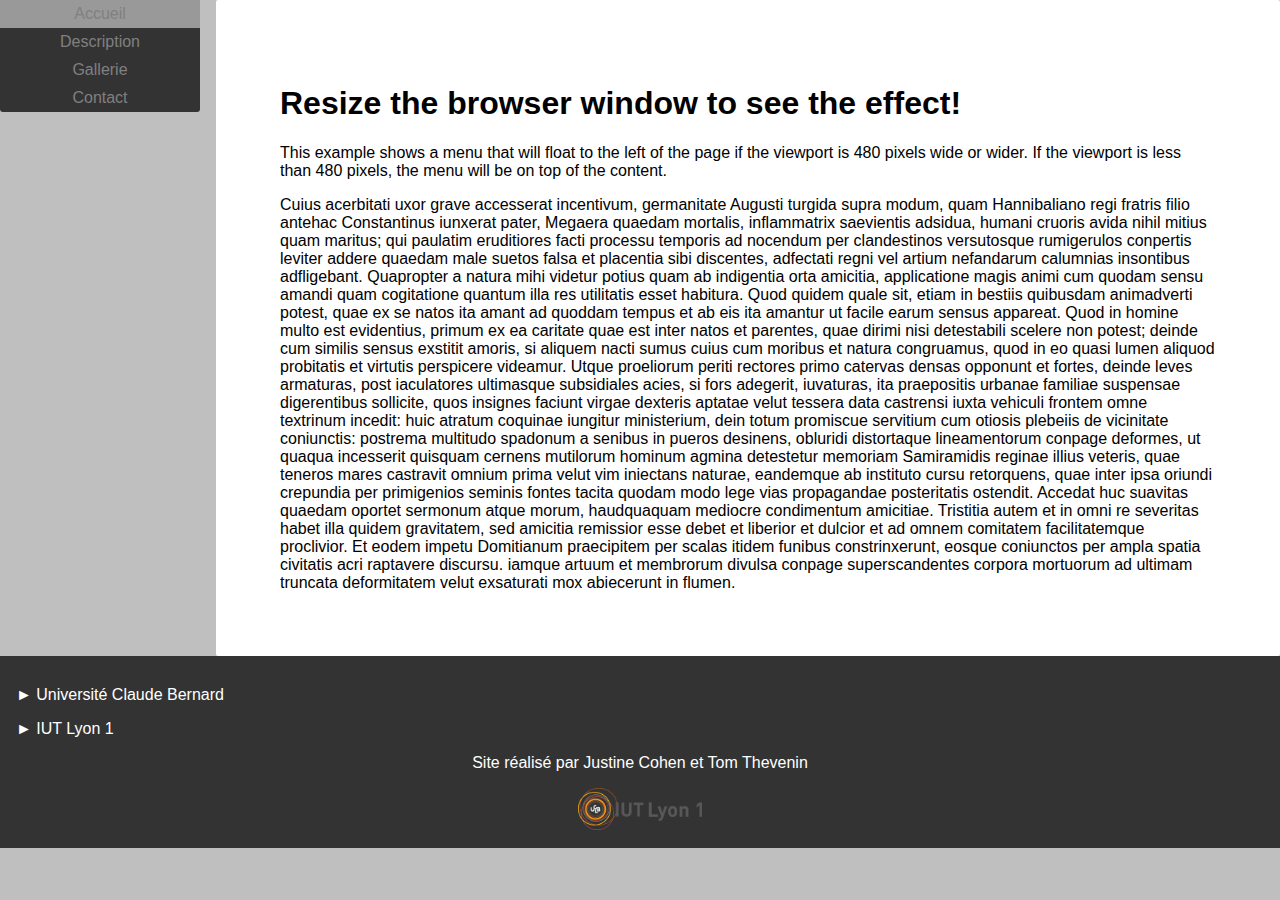
==== index.html @ ea333e67 "Ajout du footer et des ressources" ====
<!DOCTYPE html>
<html>
<head>
	<meta charset="utf-8">
	<link rel="stylesheet" type="text/css" href="./CSS/desktop.css">
<style>

</style>
</head>
<body>

<div class="wrapper">
  <nav id="leftsidebar">
    <ul id="menulist">
      <li class="menuitem">Accueil</li>
      <li class="menuitem">Description</li>
      <li class="menuitem">Gallerie</li>
      <li class="menuitem">Contact</li>
   </ul>
  </nav>

  <div id="main">
    <h1>Resize the browser window to see the effect!</h1>
    <p>This example shows a menu that will float to the left of the page if the viewport is 480 pixels wide or wider. If the viewport is less than 480 pixels, the menu will be on top of the content.</p>
  

Cuius acerbitati uxor grave accesserat incentivum, germanitate Augusti turgida supra modum, quam Hannibaliano regi fratris filio antehac Constantinus iunxerat pater, Megaera quaedam mortalis, inflammatrix saevientis adsidua, humani cruoris avida nihil mitius quam maritus; qui paulatim eruditiores facti processu temporis ad nocendum per clandestinos versutosque rumigerulos conpertis leviter addere quaedam male suetos falsa et placentia sibi discentes, adfectati regni vel artium nefandarum calumnias insontibus adfligebant.

Quapropter a natura mihi videtur potius quam ab indigentia orta amicitia, applicatione magis animi cum quodam sensu amandi quam cogitatione quantum illa res utilitatis esset habitura. Quod quidem quale sit, etiam in bestiis quibusdam animadverti potest, quae ex se natos ita amant ad quoddam tempus et ab eis ita amantur ut facile earum sensus appareat. Quod in homine multo est evidentius, primum ex ea caritate quae est inter natos et parentes, quae dirimi nisi detestabili scelere non potest; deinde cum similis sensus exstitit amoris, si aliquem nacti sumus cuius cum moribus et natura congruamus, quod in eo quasi lumen aliquod probitatis et virtutis perspicere videamur.

Utque proeliorum periti rectores primo catervas densas opponunt et fortes, deinde leves armaturas, post iaculatores ultimasque subsidiales acies, si fors adegerit, iuvaturas, ita praepositis urbanae familiae suspensae digerentibus sollicite, quos insignes faciunt virgae dexteris aptatae velut tessera data castrensi iuxta vehiculi frontem omne textrinum incedit: huic atratum coquinae iungitur ministerium, dein totum promiscue servitium cum otiosis plebeiis de vicinitate coniunctis: postrema multitudo spadonum a senibus in pueros desinens, obluridi distortaque lineamentorum conpage deformes, ut quaqua incesserit quisquam cernens mutilorum hominum agmina detestetur memoriam Samiramidis reginae illius veteris, quae teneros mares castravit omnium prima velut vim iniectans naturae, eandemque ab instituto cursu retorquens, quae inter ipsa oriundi crepundia per primigenios seminis fontes tacita quodam modo lege vias propagandae posteritatis ostendit.

Accedat huc suavitas quaedam oportet sermonum atque morum, haudquaquam mediocre condimentum amicitiae. Tristitia autem et in omni re severitas habet illa quidem gravitatem, sed amicitia remissior esse debet et liberior et dulcior et ad omnem comitatem facilitatemque proclivior.

Et eodem impetu Domitianum praecipitem per scalas itidem funibus constrinxerunt, eosque coniunctos per ampla spatia civitatis acri raptavere discursu. iamque artuum et membrorum divulsa conpage superscandentes corpora mortuorum ad ultimam truncata deformitatem velut exsaturati mox abiecerunt in flumen.
</div>
</div>



<footer class="footer">

  
       <p>   <a class="textFooter" href="http://www.univ-lyon1.fr/"> ► Université Claude Bernard </a>  </p>

       <p>  <a class="textFooter" href="http://iut.univ-lyon1.fr/"> ► IUT Lyon 1 </a>  </p>
    

   
     <p class="center">Site réalisé par Justine Cohen et Tom Thevenin</p>

     <img class="imageFooter" alt="Logo iut couleur" src="./ressources/logo/logo_iut_couleur.png" />

  </footer>




</body>
</html>
---- CSS/desktop.css ----
.wrapper
{
	overflow: auto;
}

body
{
	background-color:#bfbfbf;
	margin:0;
	font-family: Arial, Helvetica, sans-serif; 
	font-size: 100%;
}

#wrapper{
	display:flex;
}
#main {
	margin-left: 216px;
	background-color:white;
	border-radius:2px;
	padding:5%;
	
}

#leftsidebar {
    float: center;
	width: 200px; 
    position: fixed;
    background-color: #333333;
	border-radius:3px;
	color:grey
}



#menulist {
    margin: 0;
    padding: 0;
}

.menuitem {
    
    list-style-type: none;
    padding: 5px;
	text-align:center;
}

.menuitem:hover
{
	background-color:#999999;
}



@media screen and (max-width: 480px) {
	.menuitem{display:inline;}
	#leftsidebar{width:100%; border-radius:0; }
	#menulist{ display:flex; justify-content:center; }
	.menuitem{padding: 5px 15px;}
	#main{margin-left:0;}
}









.footer
{
	display: block;
    background-color:#333333;
	color:white;
    
    padding: 14px 16px;
    text-decoration: none;
    

}

.textFooter
{
	text-decoration: none;
	color:white;
	text-align:right;
}

.imageFooter
{
	text-align:center;
	width:10%;
    padding-left: 45%;
}

.center
{
	text-align:center;
}
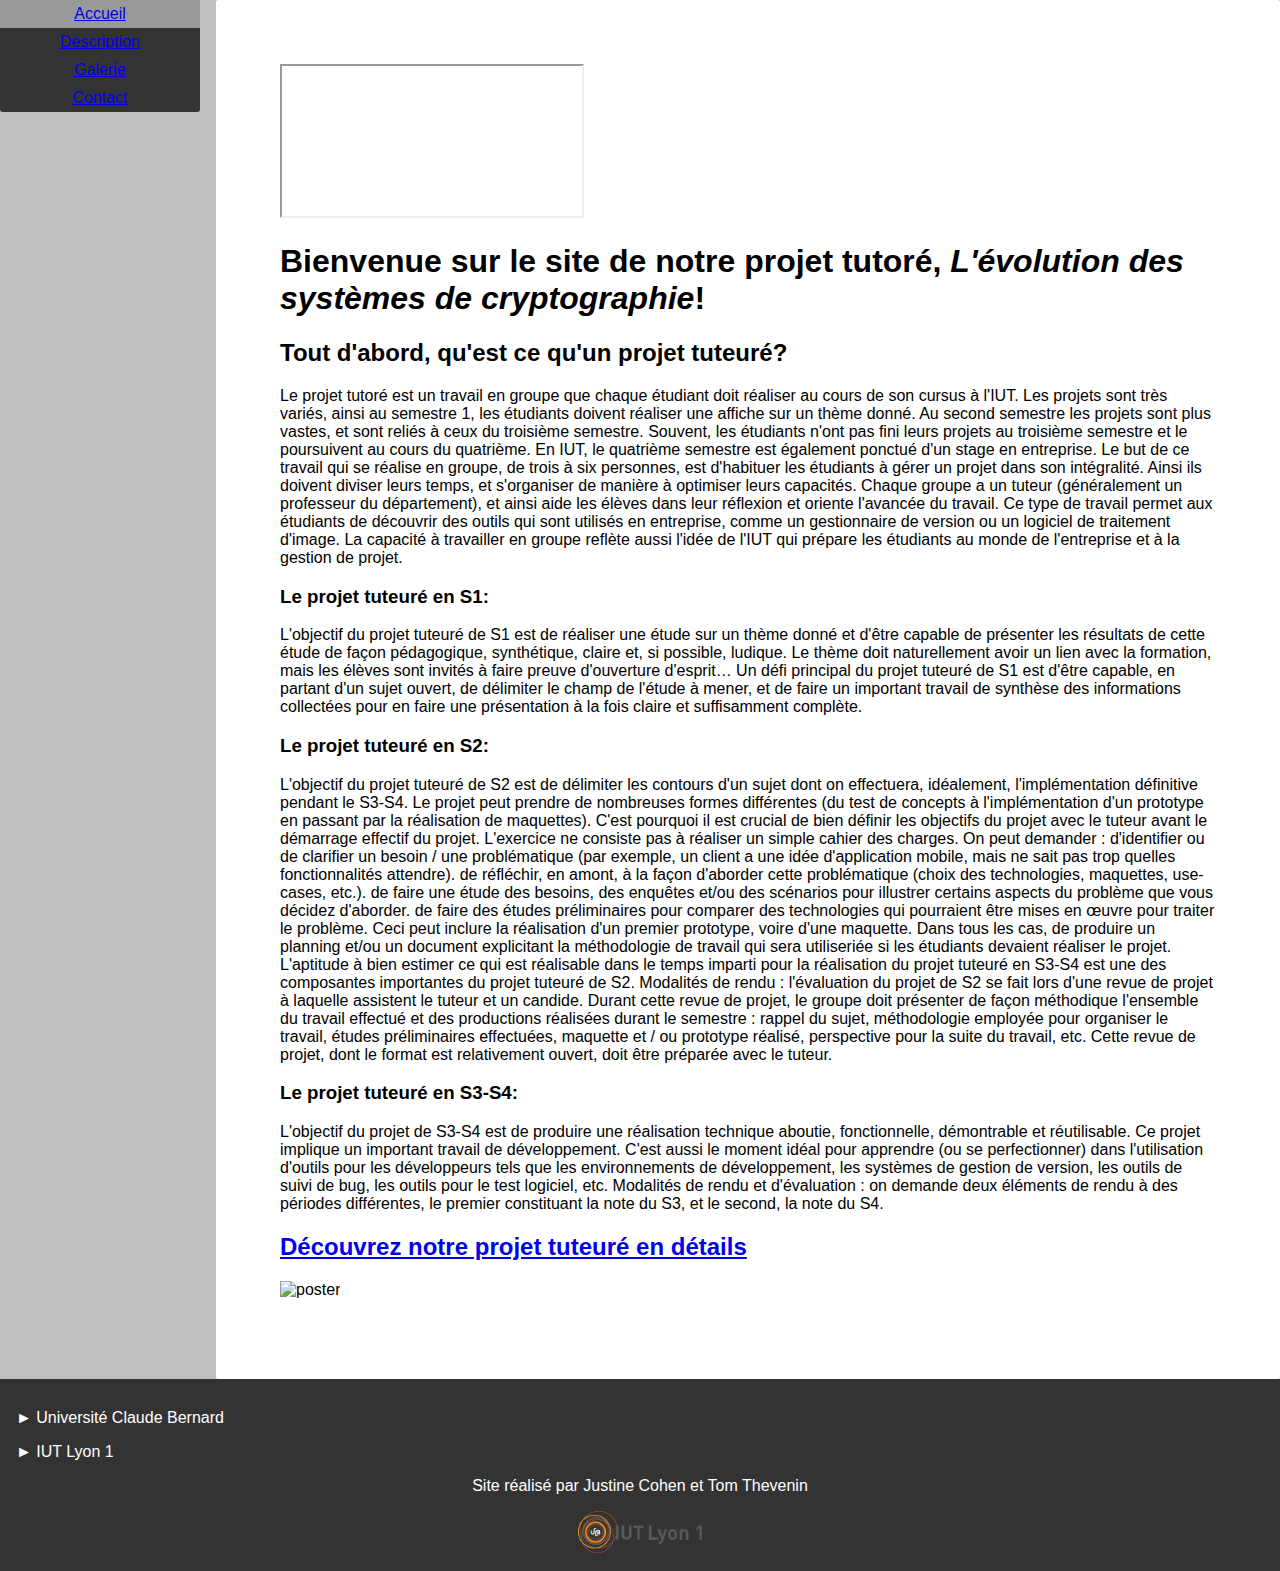
==== commit 8056fab4: "Add files via upload" ====
--- a/index.html
+++ b/index.html
@@ -1,38 +1,51 @@
 <!DOCTYPE html>
-<html>
+<html lang="fr" >
 <head>
 	<meta charset="utf-8">
 	<link rel="stylesheet" type="text/css" href="./CSS/desktop.css">
+  <link rel="stylesheet" media="screen and (max-width: 1024px)" href="./CSS/RD.css" />
 <style>
-
 </style>
+<title>Accueil-Projet tutoré</title>
 </head>
 <body>
 
 <div class="wrapper">
   <nav id="leftsidebar">
     <ul id="menulist">
-      <li class="menuitem">Accueil</li>
-      <li class="menuitem">Description</li>
-      <li class="menuitem">Gallerie</li>
-      <li class="menuitem">Contact</li>
+      <li class="menuitem"><a href="index.html">Accueil</a></li>
+      <li class="menuitem"><a href="./html/description.html">Description</a></li>
+      <li class="menuitem"><a href="./html/galerie.html">Galerie</a></li>
+      <li class="menuitem"><a href="./html/contact.html">Contact</a></li>
    </ul>
   </nav>
 
   <div id="main">
-    <h1>Resize the browser window to see the effect!</h1>
-    <p>This example shows a menu that will float to the left of the page if the viewport is 480 pixels wide or wider. If the viewport is less than 480 pixels, the menu will be on top of the content.</p>
-  
 
-Cuius acerbitati uxor grave accesserat incentivum, germanitate Augusti turgida supra modum, quam Hannibaliano regi fratris filio antehac Constantinus iunxerat pater, Megaera quaedam mortalis, inflammatrix saevientis adsidua, humani cruoris avida nihil mitius quam maritus; qui paulatim eruditiores facti processu temporis ad nocendum per clandestinos versutosque rumigerulos conpertis leviter addere quaedam male suetos falsa et placentia sibi discentes, adfectati regni vel artium nefandarum calumnias insontibus adfligebant.
+  <div class="video"><iframe src="https://www.youtube.com/embed/CLe-5CpvUIE" allowfullscreen="" ></iframe></div>
+    <h1>Bienvenue sur le site de notre projet tutoré, <em> L'évolution des systèmes de cryptographie</em>!</h1>
+    <h2>Tout d'abord, qu'est ce qu'un projet tuteuré?</h2>
+    <p>Le projet tutoré est un travail en groupe que chaque étudiant doit réaliser au cours de son cursus à l'IUT.
 
-Quapropter a natura mihi videtur potius quam ab indigentia orta amicitia, applicatione magis animi cum quodam sensu amandi quam cogitatione quantum illa res utilitatis esset habitura. Quod quidem quale sit, etiam in bestiis quibusdam animadverti potest, quae ex se natos ita amant ad quoddam tempus et ab eis ita amantur ut facile earum sensus appareat. Quod in homine multo est evidentius, primum ex ea caritate quae est inter natos et parentes, quae dirimi nisi detestabili scelere non potest; deinde cum similis sensus exstitit amoris, si aliquem nacti sumus cuius cum moribus et natura congruamus, quod in eo quasi lumen aliquod probitatis et virtutis perspicere videamur.
+Les projets sont très variés, ainsi au semestre 1, les étudiants doivent réaliser une affiche sur un thème donné. Au second semestre les projets sont plus vastes, et sont reliés à ceux du troisième semestre. Souvent, les étudiants n'ont pas fini leurs projets au troisième semestre et le poursuivent au cours du quatrième. En IUT, le quatrième semestre est également ponctué d'un stage en entreprise.
 
-Utque proeliorum periti rectores primo catervas densas opponunt et fortes, deinde leves armaturas, post iaculatores ultimasque subsidiales acies, si fors adegerit, iuvaturas, ita praepositis urbanae familiae suspensae digerentibus sollicite, quos insignes faciunt virgae dexteris aptatae velut tessera data castrensi iuxta vehiculi frontem omne textrinum incedit: huic atratum coquinae iungitur ministerium, dein totum promiscue servitium cum otiosis plebeiis de vicinitate coniunctis: postrema multitudo spadonum a senibus in pueros desinens, obluridi distortaque lineamentorum conpage deformes, ut quaqua incesserit quisquam cernens mutilorum hominum agmina detestetur memoriam Samiramidis reginae illius veteris, quae teneros mares castravit omnium prima velut vim iniectans naturae, eandemque ab instituto cursu retorquens, quae inter ipsa oriundi crepundia per primigenios seminis fontes tacita quodam modo lege vias propagandae posteritatis ostendit.
+Le but de ce travail qui se réalise en groupe, de trois à six personnes, est d'habituer les étudiants à gérer un projet dans son intégralité. Ainsi ils doivent diviser leurs temps, et s'organiser de manière à optimiser leurs capacités. Chaque groupe a un tuteur (généralement un professeur du département), et ainsi aide les élèves dans leur réflexion et oriente l'avancée du travail. Ce type de travail permet aux étudiants de découvrir des outils qui sont utilisés en entreprise, comme un gestionnaire de version ou un logiciel de traitement d'image. La capacité à travailler en groupe reflète aussi l'idée de l'IUT qui prépare les étudiants au monde de l'entreprise et à la gestion de projet.
 
-Accedat huc suavitas quaedam oportet sermonum atque morum, haudquaquam mediocre condimentum amicitiae. Tristitia autem et in omni re severitas habet illa quidem gravitatem, sed amicitia remissior esse debet et liberior et dulcior et ad omnem comitatem facilitatemque proclivior.
+<h3>Le projet tuteuré en S1:</h3>
 
-Et eodem impetu Domitianum praecipitem per scalas itidem funibus constrinxerunt, eosque coniunctos per ampla spatia civitatis acri raptavere discursu. iamque artuum et membrorum divulsa conpage superscandentes corpora mortuorum ad ultimam truncata deformitatem velut exsaturati mox abiecerunt in flumen.
+L'objectif du projet tuteuré de S1 est de réaliser une étude sur un thème donné et d'être capable de présenter les résultats de cette étude de façon pédagogique, synthétique, claire et, si possible, ludique. Le thème doit naturellement avoir un lien avec la formation, mais les élèves sont invités à faire preuve d'ouverture d'esprit… Un défi principal du projet tuteuré de S1 est d'être capable, en partant d'un sujet ouvert, de délimiter le champ de l'étude à mener, et de faire un important travail de synthèse des informations collectées pour en faire une présentation à la fois claire et suffisamment complète.
+
+<h3>Le projet tuteuré en S2:</h3>
+
+L'objectif du projet tuteuré de S2 est de délimiter les contours d'un sujet dont on effectuera, idéalement, l'implémentation définitive pendant le S3-S4. Le projet peut prendre de nombreuses formes différentes (du test de concepts à l'implémentation d'un prototype en passant par la réalisation de maquettes). C'est pourquoi il est crucial de bien définir les objectifs du projet avec le tuteur avant le démarrage effectif du projet. L'exercice ne consiste pas à réaliser un simple cahier des charges. On peut demander : d'identifier ou de clarifier un besoin / une problématique (par exemple, un client a une idée d'application mobile, mais ne sait pas trop quelles fonctionnalités attendre). de réfléchir, en amont, à la façon d'aborder cette problématique (choix des technologies, maquettes, use-cases, etc.). de faire une étude des besoins, des enquêtes et/ou des scénarios pour illustrer certains aspects du problème que vous décidez d'aborder. de faire des études préliminaires pour comparer des technologies qui pourraient être mises en œuvre pour traiter le problème. Ceci peut inclure la réalisation d'un premier prototype, voire d'une maquette. Dans tous les cas, de produire un planning et/ou un document explicitant la méthodologie de travail qui sera utiliseriée si les étudiants devaient réaliser le projet. L'aptitude à bien estimer ce qui est réalisable dans le temps imparti pour la réalisation du projet tuteuré en S3-S4 est une des composantes importantes du projet tuteuré de S2. Modalités de rendu : l'évaluation du projet de S2 se fait lors d'une revue de projet à laquelle assistent le tuteur et un candide. Durant cette revue de projet, le groupe doit présenter de façon méthodique l'ensemble du travail effectué et des productions réalisées durant le semestre : rappel du sujet, méthodologie employée pour organiser le travail, études préliminaires effectuées, maquette et / ou prototype réalisé, perspective pour la suite du travail, etc. Cette revue de projet, dont le format est relativement ouvert, doit être préparée avec le tuteur.
+
+<h3>Le projet tuteuré en S3-S4:</h3> 
+
+L'objectif du projet de S3-S4 est de produire une réalisation technique aboutie, fonctionnelle, démontrable et réutilisable. Ce projet implique un important travail de développement. C'est aussi le moment idéal pour apprendre (ou se perfectionner) dans l'utilisation d'outils pour les développeurs tels que les environnements de développement, les systèmes de gestion de version, les outils de suivi de bug, les outils pour le test logiciel, etc. Modalités de rendu et d'évaluation : on demande deux éléments de rendu à des périodes différentes, le premier constituant la note du S3, et le second, la note du S4.
+
+<h2><a href="./html/description.html" id="lienposter" title="cliquez!">Découvrez notre projet tuteuré en détails</a></h2>
+<p><img src="./ressources/pic_ptut/poster.png" alt="poster" style="width:304px;height:228px;"></p>
+
 </div>
 </div>
 
